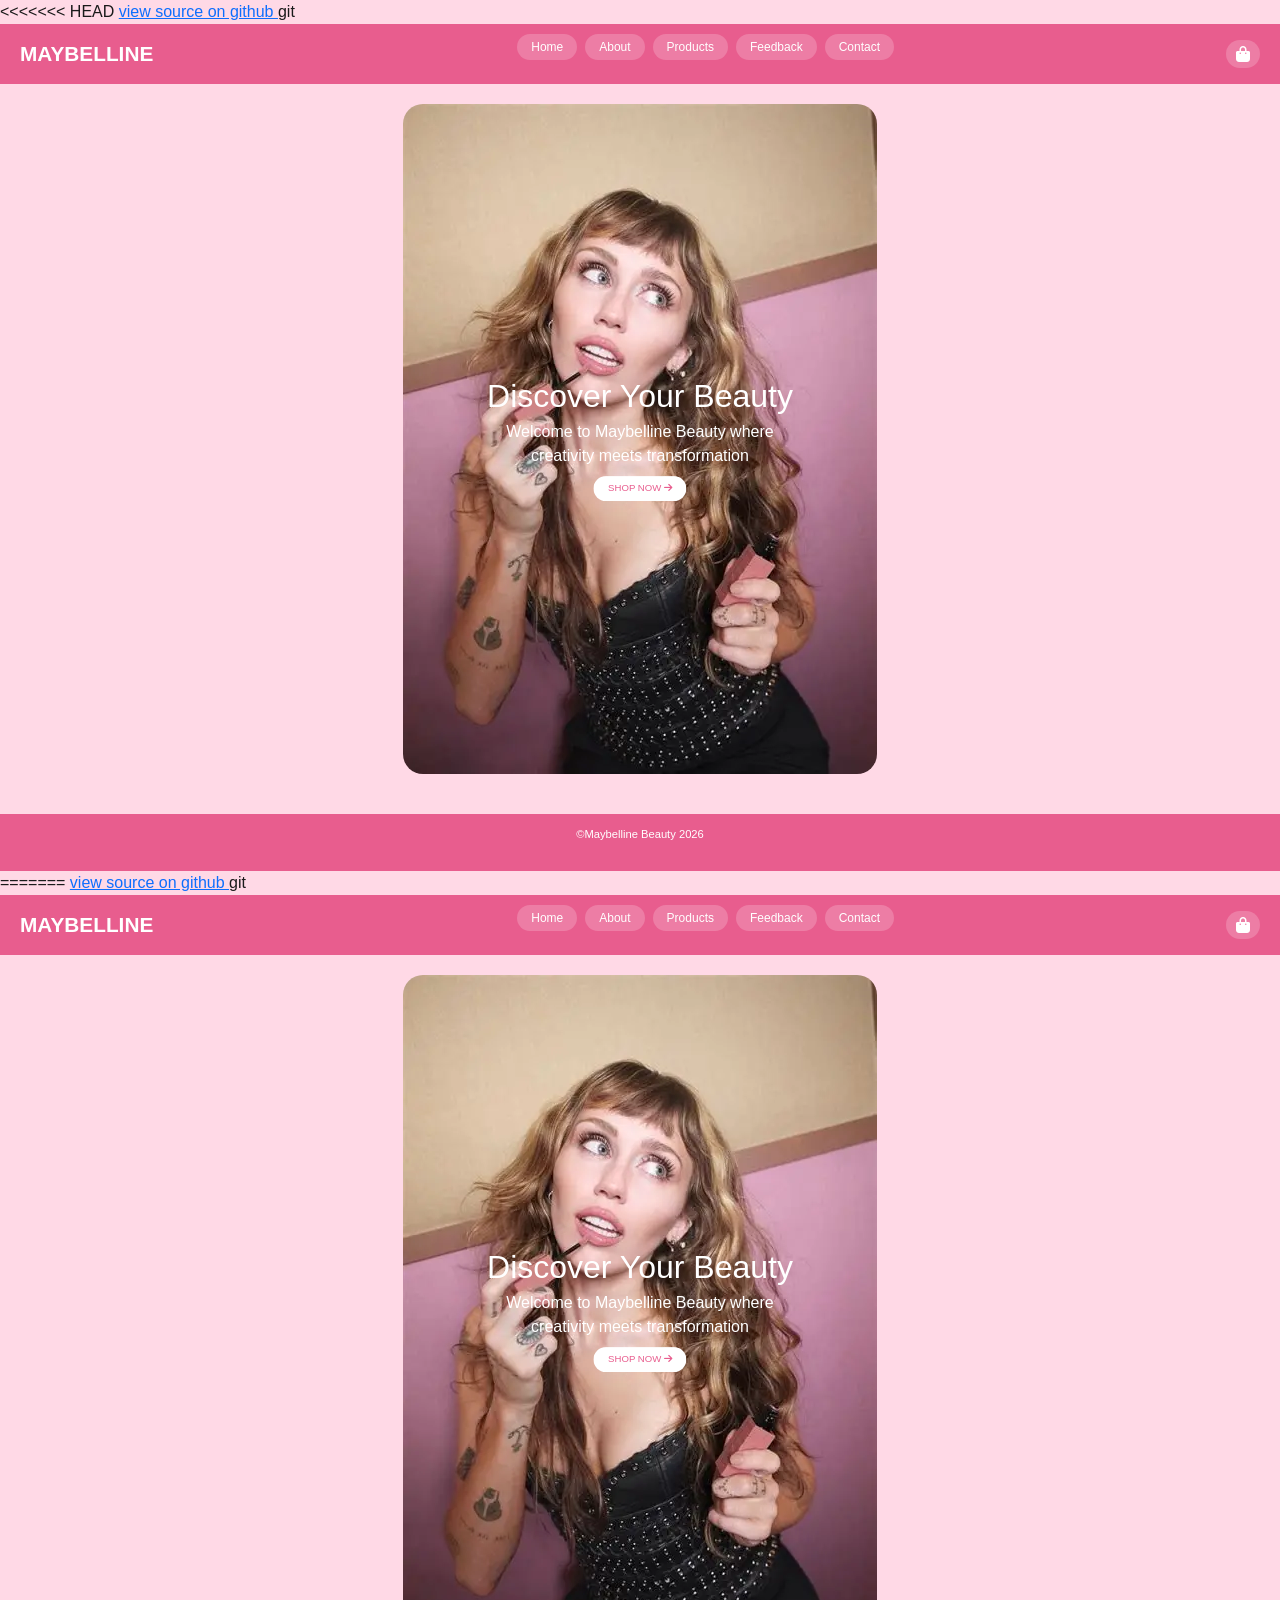
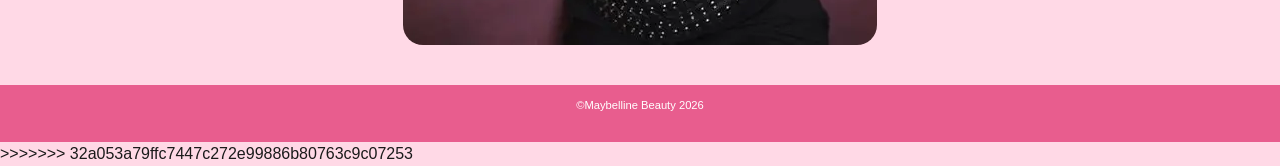
==== index.html @ 23ddfcfb "Rename Index.html to index.html" ====
<<<<<<< HEAD
<!DOCTYPE html>
<html lang="en">
<head>
  <meta charset="UTF-8">
  <meta name="viewport" content="width=device-width, initial-scale=1.0">
  <title>Maybelline Beauty | Home</title>
  <link href="https://cdn.jsdelivr.net/npm/bootstrap@5.3.0/dist/css/bootstrap.min.css" rel="stylesheet">
  <link rel="stylesheet" href="style.css">
  <link rel="stylesheet" href="https://cdnjs.cloudflare.com/ajax/libs/font-awesome/6.0.0-beta3/css/all.min.css">
  <a href="https://github.com/Thando-Gu/fbda25-016.git"  target="_blank" rel="noopener"> view source on github </a>git

</head>
<body>
<nav>
  <nav class="navbar">
        <div class="logo">MAYBELLINE</div>
        <ul class="nav-menu">
            <li><a href="Index.html">Home</a></li>
            <li><a href="about.html">About</a></li>
            <li><a href="Maybelline Makeup Products.html">Products</a></li>
            <li><a href="Feedback page.html">Feedback</a></li>
            <li><a href="contact.html">Contact</a></li>
        </ul>
    <div class="cart-icon"><i class="fas fa-shopping-bag"></i></div>
  </nav>

  
  <section class="hero">
    <div class="hero-container">
      <img src="mileyxmaybelline.jpg.webp" alt="Beauty" class="hero-img">
      <div class="hero-text">
        <h1>Discover Your Beauty</h1>
        <p>Welcome to Maybelline Beauty where creativity meets transformation</p>
        
       <button class="hero-btn-bottom" onclick="window.location.href='Maybelline Makeup Products.html'">SHOP NOW <i class="fas fa-arrow-right"></i></button>
      </div>
    </div>
  </section>

  


  
   <footer>
        <p>&copy;Maybelline Beauty 2026</p>
    </footer>

  <script src="script.js"></script>
</body>
=======
<!DOCTYPE html>
<html lang="en">
<head>
  <meta charset="UTF-8">
  <meta name="viewport" content="width=device-width, initial-scale=1.0">
  <title>Maybelline Beauty | Home</title>
  <link href="https://cdn.jsdelivr.net/npm/bootstrap@5.3.0/dist/css/bootstrap.min.css" rel="stylesheet">
  <link rel="stylesheet" href="style.css">
  <link rel="stylesheet" href="https://cdnjs.cloudflare.com/ajax/libs/font-awesome/6.0.0-beta3/css/all.min.css">
  <a href="https://github.com/Thando-Gu/fbda25-016.git"  target="_blank" rel="noopener"> view source on github </a>git

</head>
<body>
<nav>
  <nav class="navbar">
        <div class="logo">MAYBELLINE</div>
        <ul class="nav-menu">
            <li><a href="Index.html">Home</a></li>
            <li><a href="about.html">About</a></li>
            <li><a href="Maybelline Makeup Products.html">Products</a></li>
            <li><a href="Feedback page.html">Feedback</a></li>
            <li><a href="contact.html">Contact</a></li>
        </ul>
    <div class="cart-icon"><i class="fas fa-shopping-bag"></i></div>
  </nav>

  
  <section class="hero">
    <div class="hero-container">
      <img src="mileyxmaybelline.jpg.webp" alt="Beauty" class="hero-img">
      <div class="hero-text">
        <h1>Discover Your Beauty</h1>
        <p>Welcome to Maybelline Beauty where creativity meets transformation</p>
        
       <button class="hero-btn-bottom" onclick="window.location.href='Maybelline Makeup Products.html'">SHOP NOW <i class="fas fa-arrow-right"></i></button>
      </div>
    </div>
  </section>

  


  
   <footer>
        <p>&copy;Maybelline Beauty 2026</p>
    </footer>

  <script src="script.js"></script>
</body>
>>>>>>> 32a053a79ffc7447c272e99886b80763c9c07253
</html>
---- style.css ----
<<<<<<< HEAD

* {
  margin: 0;
  padding: 0;
  box-sizing: border-box;
}

body {
  font-family: 'Inter', sans-serif;
  background: #ffd9e6;
  color: #1a1a1a;
}

.navbar {
  display: flex;
  justify-content: space-between;
  align-items: center;
  padding: 10px 20px;
  background: #e85d8e;
  position: sticky;
  top: 0;
  z-index: 100;
}

.logo {
  font-size: 1.3rem;
  font-weight: 800;
  color: white;
}

.nav-menu {
  display: flex;
  gap: 8px;
  list-style: none;
}

.nav-menu a {
  color: white;
  text-decoration: none;
  font-size: 0.75rem;
  padding: 6px 14px;
  background: rgba(255,255,255,0.2);
  border-radius: 50px;
}

.nav-menu a:hover {
  background: white;
  color: #e85d8e;
}

.cart-icon {
  font-size: 1rem;
  color: white;
  background: rgba(255,255,255,0.2);
  padding: 6px 10px;
  border-radius: 50px;
  cursor: pointer;
}

.hero {
  padding: 20px;
  display: flex;
  justify-content: center;
}

.hero-container {
  position: relative;
  max-width: 700px;
  border-radius: 20px;
  overflow: hidden;
  margin: 0 auto;
}

.hero-img-portrait {
  width: 100%;
  height: 500px;
  object-fit: cover;
  object-position: center top;
  display: block;
}

.hero-text {
  position: absolute;
  top: 50%;
  left: 50%;
  transform: translate(-50%, -50%);
  background: none;
  padding: 20px 25px;
  border-radius: 16px;
  text-align: center;
  width: 80%;
}

.hero-text h1 {
  font-size: 2rem;
  color: white;
  margin-bottom: 5px;
  opacity: 0;
  transform: translateY(20px);
  animation: popUp 0.5s forwards;
}

.hero-text p {
  font-size: 1rem;
  color: white;
  margin-bottom: 8px;
  opacity: 0;
  transform: translateY(20px);
  animation: popUp 0.5s 0.2s forwards;
}

.hero-btn-bottom {
  background: white;
  border: none;
  padding: 5px 15px;
  font-size: 0.6rem;
  border-radius: 50px;
  color: #e85d8e;
  cursor: pointer;
  opacity: 0;
  transform: translateY(20px);
  animation: popUp 0.5s 0.4s forwards;
}

.hero-btn-bottom:hover {
  background: #ffe0e8;
}

@keyframes popUp {
  to {
    opacity: 1;
    transform: translateY(0);
  }
}

.products-main {
  padding: 20px;
  text-align: center;
}

.products-main h1 {
  font-size: 1.6rem;
  color: #c23b5e;
  margin-bottom: 8px;
}

.subtitle {
  color: #555;
  font-size: 0.8rem;
  margin-bottom: 20px;
}

.categories-2x2 {
  display: grid;
  grid-template-columns: repeat(2, 1fr);
  gap: 15px;
  max-width: 600px;
  margin: 0 auto;
}

.category-item {
  background: white;
  border-radius: 20px;
  padding: 15px;
  text-align: center;
  box-shadow: 0 5px 15px rgba(0,0,0,0.1);
  transition: transform 0.3s, box-shadow 0.3s;
  overflow: hidden;
}

.category-item:hover {
  transform: translateY(-5px);
  box-shadow: 0 12px 25px rgba(232,93,142,0.2);
}

.category-item img {
  width: 100%;
  height: 140px;
  object-fit: cover;
  object-position: center;
  border-radius: 12px;
  margin-bottom: 10px;
  display: block;
  transition: transform 0.3s;
}

.category-item:hover img {
  transform: scale(1.05);
}

.category-item h3 {
  font-size: 1rem;
  color: #333;
  margin-bottom: 12px;
}

.view-products-btn {
  background: #e85d8e;
  border: none;
  padding: 8px 18px;
  border-radius: 50px;
  color: white;
  font-size: 0.75rem;
  font-weight: 600;
  cursor: pointer;
  font-family: 'Inter', sans-serif;
  transition: background 0.2s;
}

.view-products-btn:hover {
  background: #c94272;
}

.subpage-header {
  text-align: center;
  padding: 20px 15px;
  background: #ffc0d0;
  margin-bottom: 10px;
}

.subpage-header h1 {
  font-size: 1.4rem;
  color: #c23b5e;
  margin-bottom: 5px;
}

.subpage-header p {
  font-size: 0.8rem;
  color: #555;
  margin-bottom: 10px;
}

.back-btn {
  display: inline-block;
  margin-top: 10px;
  background: #e85d8e;
  color: white;
  padding: 8px 20px;
  border-radius: 50px;
  text-decoration: none;
  font-size: 0.8rem;
  font-weight: 700;
  transition: background 0.2s;
}

.back-btn:hover {
  background: #c94272;
}

.products-row-container {
  display: grid;
  grid-template-columns: repeat(4, 1fr);
  gap: 20px;
  padding: 30px;
  max-width: 1100px;
  margin: 0 auto;
}

.product-card {
  background: white;
  border-radius: 15px;
  overflow: hidden;
  text-align: center;
  padding-bottom: 10px;
  box-shadow: 0 4px 10px rgba(0,0,0,0.1);
  transition: transform 0.3s, box-shadow 0.3s;
  cursor: pointer;
}

.product-card:hover {
  transform: translateY(-6px) scale(1.03);
  box-shadow: 0 16px 30px rgba(232,93,142,0.25);
}

.product-img {
  width: 100% !important;
  height: 160px !important;
  object-fit: cover !important;
  object-position: center !important;
  display: block !important;
  transition: transform 0.3s;
}

.product-card:hover .product-img {
  transform: scale(1.07);
}

.product-card h3 {
  font-size: 0.7rem;
  margin: 8px 5px 3px;
  font-weight: 600;
  line-height: 1.3;
}

.product-price {
  font-weight: bold;
  color: #e85d8e;
  font-size: 0.85rem;
  margin: 3px 0;
}

.buy-btn {
  background: #e85d8e;
  border: none;
  padding: 5px 15px;
  border-radius: 40px;
  color: white;
  font-size: 0.6rem;
  font-weight: 600;
  margin: 5px 0;
  cursor: pointer;
  font-family: 'Inter', sans-serif;
  transition: background 0.2s, transform 0.2s;
}

.buy-btn:hover {
  background: #c94272;
  transform: scale(0.96);
}

.reviews-main {
  padding: 20px;
  text-align: center;
}

.reviews-main h1 {
  font-size: 1.6rem;
  color: #c23b5e;
}

.reviews-grid-page {
  display: grid;
  grid-template-columns: repeat(auto-fit, minmax(250px, 1fr));
  gap: 15px;
  max-width: 1000px;
  margin: 20px auto;
}

.review-card-page {
  background: white;
  border-radius: 15px;
  padding: 15px;
  text-align: left;
  box-shadow: 0 4px 10px rgba(0,0,0,0.1);
  transition: transform 0.3s;
}

.review-card-page:hover {
  transform: translateY(-4px);
}

.review-stars {
  color: #ffb347;
  font-size: 0.8rem;
  margin-bottom: 8px;
}

.review-text-page {
  font-size: 0.75rem;
  line-height: 1.4;
  font-style: italic;
  margin: 8px 0;
}

.review-name {
  font-weight: bold;
  color: #e85d8e;
  font-size: 0.7rem;
  margin-top: 8px;
}

.contact-bootstrap-section {
  padding: 20px;
  max-width: 800px;
  margin: 0 auto;
}

.contact-header-bs {
  text-align: center;
  margin-bottom: 20px;
}

.contact-header-bs h1 {
  font-size: 1.6rem;
  color: #c23b5e;
}

.contact-card-bs {
  background: white;
  border-radius: 20px;
  overflow: hidden;
  box-shadow: 0 5px 15px rgba(0,0,0,0.1);
}

.contact-info-bs {
  background: #e85d8e;
  padding: 15px;
  color: white;
  text-align: center;
}

.contact-info-bs i {
  font-size: 1.3rem;
  margin-bottom: 5px;
  display: block;
}

.contact-info-bs h3 {
  font-size: 1rem;
  margin-bottom: 5px;
}

.contact-info-bs p {
  font-size: 0.7rem;
}

.form-bs {
  padding: 15px;
}

.form-bs h3 {
  color: #c23b5e;
  font-size: 1.1rem;
  margin-bottom: 15px;
  text-align: center;
}

.btn-submit-bs {
  background: #e85d8e;
  border: none;
  padding: 8px;
  width: 100%;
  border-radius: 50px;
  color: white;
  font-weight: bold;
  margin-top: 10px;
  cursor: pointer;
  font-family: 'Inter', sans-serif;
  transition: background 0.2s;
}

.btn-submit-bs:hover {
  background: #c94272;
}

.feedback-wrapper {
  max-width: 650px;
  margin: 2rem auto 4rem;
  padding: 0 1.5rem;
}

.feedback-form {
  background: white;
  border-radius: 24px;
  padding: 2.5rem;
  box-shadow: 0 10px 30px rgba(0,0,0,0.1);
}

.feedback-group {
  margin-bottom: 1.5rem;
}

.feedback-label {
  display: block;
  font-weight: 700;
  font-size: 0.9rem;
  color: #c23b5e;
  margin-bottom: 0.5rem;
}

.feedback-input {
  width: 100%;
  padding: 12px 16px;
  border: 2px solid #ffc0d0;
  border-radius: 12px;
  font-family: 'Inter', sans-serif;
  font-size: 0.9rem;
  color: #1a1a1a;
  background: #fff9fb;
  outline: none;
  transition: border-color 0.25s;
}

.feedback-input:focus {
  border-color: #e85d8e;
}

.feedback-textarea {
  resize: vertical;
}

.star-rating {
  display: flex;
  gap: 0.5rem;
}

.star {
  font-size: 2rem;
  color: #ddd;
  cursor: pointer;
  transition: color 0.2s, transform 0.2s;
}

.star:hover,
.star.selected {
  color: #ffb347;
  transform: scale(1.2);
}

.feedback-submit-btn {
  width: 100%;
  padding: 14px;
  background: #e85d8e;
  color: white;
  border: none;
  font-size: 1rem;
  font-weight: 700;
  font-family: 'Inter', sans-serif;
  margin-top: 0.5rem;
  border-radius: 50px;
  cursor: pointer;
  transition: background 0.2s;
}

.feedback-submit-btn:hover {
  background: #c94272;
}

.feedback-success {
  display: none;
  margin-top: 1.5rem;
  background: #d4edda;
  color: #155724;
  padding: 1rem;
  border-radius: 12px;
  text-align: center;
  font-weight: 600;
  font-size: 0.95rem;
}

footer {
  background: #e85d8e;
  text-align: center;
  padding: 12px;
  color: white;
  font-size: 0.7rem;
  margin-top: 20px;
}

@media (max-width: 768px) {
  .navbar {
    flex-direction: column;
    gap: 8px;
  }
  .nav-menu {
    flex-wrap: wrap;
    justify-content: center;
  }
  .categories-2x2 {
    grid-template-columns: 1fr;
  }
  .products-row-container {
    grid-template-columns: repeat(2, 1fr);
    gap: 10px;
    padding: 15px;
  }
  .product-img {
    height: 130px !important;
  }
  .hero-container {
    max-width: 300px;
  }
  .hero-img-portrait {
    height: 350px;
  }
}

.feedback-page-wrapper {
  max-width: 1000px;
  margin: 0 auto;
  padding: 20px;
}

.reviews-heading {
  font-size: 1.4rem;
  color: #c23b5e;
  text-align: center;
  margin-bottom: 20px;
  font-weight: 800;
}

.reviews-grid {
  display: grid;
  grid-template-columns: repeat(auto-fit, minmax(220px, 1fr));
  gap: 15px;
  margin-bottom: 40px;
}

.feedback-title {
  font-size: 1.3rem;
  color: #c23b5e;
  font-weight: 800;
  text-align: center;
  margin-bottom: 20px;
}

.star-label {
  font-size: 0.85rem;
  color: #e85d8e;
  font-weight: 600;
  margin-top: 5px;
}

.contact-card {
  border-radius: 24px;
  overflow: hidden;
  box-shadow: 0 8px 25px rgba(0,0,0,0.1);
  border: none;
}

.contact-left {
  background: #e85d8e;
  color: white;
  padding: 40px 30px;
}

.contact-left h2 {
  font-weight: 800;
  font-size: 1.5rem;
  margin-bottom: 8px;
}

.contact-left p {
  font-size: 0.85rem;
  opacity: 0.9;
  margin-bottom: 30px;
}

.contact-info-item {
  display: flex;
  align-items: center;
  gap: 12px;
  margin-bottom: 20px;
}

.contact-info-item i {
  background: rgba(255,255,255,0.25);
  padding: 10px;
  border-radius: 50%;
  width: 40px;
  height: 40px;
  display: flex;
  align-items: center;
  justify-content: center;
  font-size: 1rem;
}

.contact-info-item span {
  font-size: 0.85rem;
}

.contact-right {
  background: white;
  padding: 40px 30px;
}

.contact-right h2 {
  color: #c23b5e;
  font-weight: 800;
  font-size: 1.3rem;
  margin-bottom: 20px;
  text-align: center;
}

.contact-label {
  font-weight: 700;
  font-size: 0.85rem;
  color: #c23b5e;
  display: block;
  margin-bottom: 6px;
}

.contact-input {
  width: 100%;
  border: 2px solid #ffc0d0;
  border-radius: 12px;
  padding: 12px 16px;
  font-size: 0.9rem;
  font-family: 'Inter', sans-serif;
  outline: none;
  transition: border-color 0.25s;
  margin-bottom: 5px;
}

.contact-input:focus {
  border-color: #e85d8e;
}

.btn-send {
  background: #e85d8e;
  color: white;
  border: none;
  padding: 12px;
  width: 100%;
  border-radius: 50px;
  font-weight: 700;
  font-size: 1rem;
  cursor: pointer;
  font-family: 'Inter', sans-serif;
  transition: background 0.2s;
  margin-top: 5px;
}

.btn-send:hover {
  background: #c94272;
}

.contact-success {
  display: none;
  background: #d4edda;
  color: #155724;
  padding: 12px;
  border-radius: 12px;
  margin-top: 15px;
  text-align: center;
  font-weight: 600;
  font-size: 0.9rem;
}

.three-col {
  grid-template-columns: repeat(3, 1fr);
  max-width: 800px;
}
=======

* {
  margin: 0;
  padding: 0;
  box-sizing: border-box;
}

body {
  font-family: 'Inter', sans-serif;
  background: #ffd9e6;
  color: #1a1a1a;
}

.navbar {
  display: flex;
  justify-content: space-between;
  align-items: center;
  padding: 10px 20px;
  background: #e85d8e;
  position: sticky;
  top: 0;
  z-index: 100;
}

.logo {
  font-size: 1.3rem;
  font-weight: 800;
  color: white;
}

.nav-menu {
  display: flex;
  gap: 8px;
  list-style: none;
}

.nav-menu a {
  color: white;
  text-decoration: none;
  font-size: 0.75rem;
  padding: 6px 14px;
  background: rgba(255,255,255,0.2);
  border-radius: 50px;
}

.nav-menu a:hover {
  background: white;
  color: #e85d8e;
}

.cart-icon {
  font-size: 1rem;
  color: white;
  background: rgba(255,255,255,0.2);
  padding: 6px 10px;
  border-radius: 50px;
  cursor: pointer;
}

.hero {
  padding: 20px;
  display: flex;
  justify-content: center;
}

.hero-container {
  position: relative;
  max-width: 700px;
  border-radius: 20px;
  overflow: hidden;
  margin: 0 auto;
}

.hero-img-portrait {
  width: 100%;
  height: 500px;
  object-fit: cover;
  object-position: center top;
  display: block;
}

.hero-text {
  position: absolute;
  top: 50%;
  left: 50%;
  transform: translate(-50%, -50%);
  background: none;
  padding: 20px 25px;
  border-radius: 16px;
  text-align: center;
  width: 80%;
}

.hero-text h1 {
  font-size: 2rem;
  color: white;
  margin-bottom: 5px;
  opacity: 0;
  transform: translateY(20px);
  animation: popUp 0.5s forwards;
}

.hero-text p {
  font-size: 1rem;
  color: white;
  margin-bottom: 8px;
  opacity: 0;
  transform: translateY(20px);
  animation: popUp 0.5s 0.2s forwards;
}

.hero-btn-bottom {
  background: white;
  border: none;
  padding: 5px 15px;
  font-size: 0.6rem;
  border-radius: 50px;
  color: #e85d8e;
  cursor: pointer;
  opacity: 0;
  transform: translateY(20px);
  animation: popUp 0.5s 0.4s forwards;
}

.hero-btn-bottom:hover {
  background: #ffe0e8;
}

@keyframes popUp {
  to {
    opacity: 1;
    transform: translateY(0);
  }
}

.products-main {
  padding: 20px;
  text-align: center;
}

.products-main h1 {
  font-size: 1.6rem;
  color: #c23b5e;
  margin-bottom: 8px;
}

.subtitle {
  color: #555;
  font-size: 0.8rem;
  margin-bottom: 20px;
}

.categories-2x2 {
  display: grid;
  grid-template-columns: repeat(2, 1fr);
  gap: 15px;
  max-width: 600px;
  margin: 0 auto;
}

.category-item {
  background: white;
  border-radius: 20px;
  padding: 15px;
  text-align: center;
  box-shadow: 0 5px 15px rgba(0,0,0,0.1);
  transition: transform 0.3s, box-shadow 0.3s;
  overflow: hidden;
}

.category-item:hover {
  transform: translateY(-5px);
  box-shadow: 0 12px 25px rgba(232,93,142,0.2);
}

.category-item img {
  width: 100%;
  height: 140px;
  object-fit: cover;
  object-position: center;
  border-radius: 12px;
  margin-bottom: 10px;
  display: block;
  transition: transform 0.3s;
}

.category-item:hover img {
  transform: scale(1.05);
}

.category-item h3 {
  font-size: 1rem;
  color: #333;
  margin-bottom: 12px;
}

.view-products-btn {
  background: #e85d8e;
  border: none;
  padding: 8px 18px;
  border-radius: 50px;
  color: white;
  font-size: 0.75rem;
  font-weight: 600;
  cursor: pointer;
  font-family: 'Inter', sans-serif;
  transition: background 0.2s;
}

.view-products-btn:hover {
  background: #c94272;
}

.subpage-header {
  text-align: center;
  padding: 20px 15px;
  background: #ffc0d0;
  margin-bottom: 10px;
}

.subpage-header h1 {
  font-size: 1.4rem;
  color: #c23b5e;
  margin-bottom: 5px;
}

.subpage-header p {
  font-size: 0.8rem;
  color: #555;
  margin-bottom: 10px;
}

.back-btn {
  display: inline-block;
  margin-top: 10px;
  background: #e85d8e;
  color: white;
  padding: 8px 20px;
  border-radius: 50px;
  text-decoration: none;
  font-size: 0.8rem;
  font-weight: 700;
  transition: background 0.2s;
}

.back-btn:hover {
  background: #c94272;
}

.products-row-container {
  display: grid;
  grid-template-columns: repeat(4, 1fr);
  gap: 20px;
  padding: 30px;
  max-width: 1100px;
  margin: 0 auto;
}

.product-card {
  background: white;
  border-radius: 15px;
  overflow: hidden;
  text-align: center;
  padding-bottom: 10px;
  box-shadow: 0 4px 10px rgba(0,0,0,0.1);
  transition: transform 0.3s, box-shadow 0.3s;
  cursor: pointer;
}

.product-card:hover {
  transform: translateY(-6px) scale(1.03);
  box-shadow: 0 16px 30px rgba(232,93,142,0.25);
}

.product-img {
  width: 100% !important;
  height: 160px !important;
  object-fit: cover !important;
  object-position: center !important;
  display: block !important;
  transition: transform 0.3s;
}

.product-card:hover .product-img {
  transform: scale(1.07);
}

.product-card h3 {
  font-size: 0.7rem;
  margin: 8px 5px 3px;
  font-weight: 600;
  line-height: 1.3;
}

.product-price {
  font-weight: bold;
  color: #e85d8e;
  font-size: 0.85rem;
  margin: 3px 0;
}

.buy-btn {
  background: #e85d8e;
  border: none;
  padding: 5px 15px;
  border-radius: 40px;
  color: white;
  font-size: 0.6rem;
  font-weight: 600;
  margin: 5px 0;
  cursor: pointer;
  font-family: 'Inter', sans-serif;
  transition: background 0.2s, transform 0.2s;
}

.buy-btn:hover {
  background: #c94272;
  transform: scale(0.96);
}

.reviews-main {
  padding: 20px;
  text-align: center;
}

.reviews-main h1 {
  font-size: 1.6rem;
  color: #c23b5e;
}

.reviews-grid-page {
  display: grid;
  grid-template-columns: repeat(auto-fit, minmax(250px, 1fr));
  gap: 15px;
  max-width: 1000px;
  margin: 20px auto;
}

.review-card-page {
  background: white;
  border-radius: 15px;
  padding: 15px;
  text-align: left;
  box-shadow: 0 4px 10px rgba(0,0,0,0.1);
  transition: transform 0.3s;
}

.review-card-page:hover {
  transform: translateY(-4px);
}

.review-stars {
  color: #ffb347;
  font-size: 0.8rem;
  margin-bottom: 8px;
}

.review-text-page {
  font-size: 0.75rem;
  line-height: 1.4;
  font-style: italic;
  margin: 8px 0;
}

.review-name {
  font-weight: bold;
  color: #e85d8e;
  font-size: 0.7rem;
  margin-top: 8px;
}

.contact-bootstrap-section {
  padding: 20px;
  max-width: 800px;
  margin: 0 auto;
}

.contact-header-bs {
  text-align: center;
  margin-bottom: 20px;
}

.contact-header-bs h1 {
  font-size: 1.6rem;
  color: #c23b5e;
}

.contact-card-bs {
  background: white;
  border-radius: 20px;
  overflow: hidden;
  box-shadow: 0 5px 15px rgba(0,0,0,0.1);
}

.contact-info-bs {
  background: #e85d8e;
  padding: 15px;
  color: white;
  text-align: center;
}

.contact-info-bs i {
  font-size: 1.3rem;
  margin-bottom: 5px;
  display: block;
}

.contact-info-bs h3 {
  font-size: 1rem;
  margin-bottom: 5px;
}

.contact-info-bs p {
  font-size: 0.7rem;
}

.form-bs {
  padding: 15px;
}

.form-bs h3 {
  color: #c23b5e;
  font-size: 1.1rem;
  margin-bottom: 15px;
  text-align: center;
}

.btn-submit-bs {
  background: #e85d8e;
  border: none;
  padding: 8px;
  width: 100%;
  border-radius: 50px;
  color: white;
  font-weight: bold;
  margin-top: 10px;
  cursor: pointer;
  font-family: 'Inter', sans-serif;
  transition: background 0.2s;
}

.btn-submit-bs:hover {
  background: #c94272;
}

.feedback-wrapper {
  max-width: 650px;
  margin: 2rem auto 4rem;
  padding: 0 1.5rem;
}

.feedback-form {
  background: white;
  border-radius: 24px;
  padding: 2.5rem;
  box-shadow: 0 10px 30px rgba(0,0,0,0.1);
}

.feedback-group {
  margin-bottom: 1.5rem;
}

.feedback-label {
  display: block;
  font-weight: 700;
  font-size: 0.9rem;
  color: #c23b5e;
  margin-bottom: 0.5rem;
}

.feedback-input {
  width: 100%;
  padding: 12px 16px;
  border: 2px solid #ffc0d0;
  border-radius: 12px;
  font-family: 'Inter', sans-serif;
  font-size: 0.9rem;
  color: #1a1a1a;
  background: #fff9fb;
  outline: none;
  transition: border-color 0.25s;
}

.feedback-input:focus {
  border-color: #e85d8e;
}

.feedback-textarea {
  resize: vertical;
}

.star-rating {
  display: flex;
  gap: 0.5rem;
}

.star {
  font-size: 2rem;
  color: #ddd;
  cursor: pointer;
  transition: color 0.2s, transform 0.2s;
}

.star:hover,
.star.selected {
  color: #ffb347;
  transform: scale(1.2);
}

.feedback-submit-btn {
  width: 100%;
  padding: 14px;
  background: #e85d8e;
  color: white;
  border: none;
  font-size: 1rem;
  font-weight: 700;
  font-family: 'Inter', sans-serif;
  margin-top: 0.5rem;
  border-radius: 50px;
  cursor: pointer;
  transition: background 0.2s;
}

.feedback-submit-btn:hover {
  background: #c94272;
}

.feedback-success {
  display: none;
  margin-top: 1.5rem;
  background: #d4edda;
  color: #155724;
  padding: 1rem;
  border-radius: 12px;
  text-align: center;
  font-weight: 600;
  font-size: 0.95rem;
}

footer {
  background: #e85d8e;
  text-align: center;
  padding: 12px;
  color: white;
  font-size: 0.7rem;
  margin-top: 20px;
}

@media (max-width: 768px) {
  .navbar {
    flex-direction: column;
    gap: 8px;
  }
  .nav-menu {
    flex-wrap: wrap;
    justify-content: center;
  }
  .categories-2x2 {
    grid-template-columns: 1fr;
  }
  .products-row-container {
    grid-template-columns: repeat(2, 1fr);
    gap: 10px;
    padding: 15px;
  }
  .product-img {
    height: 130px !important;
  }
  .hero-container {
    max-width: 300px;
  }
  .hero-img-portrait {
    height: 350px;
  }
}

.feedback-page-wrapper {
  max-width: 1000px;
  margin: 0 auto;
  padding: 20px;
}

.reviews-heading {
  font-size: 1.4rem;
  color: #c23b5e;
  text-align: center;
  margin-bottom: 20px;
  font-weight: 800;
}

.reviews-grid {
  display: grid;
  grid-template-columns: repeat(auto-fit, minmax(220px, 1fr));
  gap: 15px;
  margin-bottom: 40px;
}

.feedback-title {
  font-size: 1.3rem;
  color: #c23b5e;
  font-weight: 800;
  text-align: center;
  margin-bottom: 20px;
}

.star-label {
  font-size: 0.85rem;
  color: #e85d8e;
  font-weight: 600;
  margin-top: 5px;
}

.contact-card {
  border-radius: 24px;
  overflow: hidden;
  box-shadow: 0 8px 25px rgba(0,0,0,0.1);
  border: none;
}

.contact-left {
  background: #e85d8e;
  color: white;
  padding: 40px 30px;
}

.contact-left h2 {
  font-weight: 800;
  font-size: 1.5rem;
  margin-bottom: 8px;
}

.contact-left p {
  font-size: 0.85rem;
  opacity: 0.9;
  margin-bottom: 30px;
}

.contact-info-item {
  display: flex;
  align-items: center;
  gap: 12px;
  margin-bottom: 20px;
}

.contact-info-item i {
  background: rgba(255,255,255,0.25);
  padding: 10px;
  border-radius: 50%;
  width: 40px;
  height: 40px;
  display: flex;
  align-items: center;
  justify-content: center;
  font-size: 1rem;
}

.contact-info-item span {
  font-size: 0.85rem;
}

.contact-right {
  background: white;
  padding: 40px 30px;
}

.contact-right h2 {
  color: #c23b5e;
  font-weight: 800;
  font-size: 1.3rem;
  margin-bottom: 20px;
  text-align: center;
}

.contact-label {
  font-weight: 700;
  font-size: 0.85rem;
  color: #c23b5e;
  display: block;
  margin-bottom: 6px;
}

.contact-input {
  width: 100%;
  border: 2px solid #ffc0d0;
  border-radius: 12px;
  padding: 12px 16px;
  font-size: 0.9rem;
  font-family: 'Inter', sans-serif;
  outline: none;
  transition: border-color 0.25s;
  margin-bottom: 5px;
}

.contact-input:focus {
  border-color: #e85d8e;
}

.btn-send {
  background: #e85d8e;
  color: white;
  border: none;
  padding: 12px;
  width: 100%;
  border-radius: 50px;
  font-weight: 700;
  font-size: 1rem;
  cursor: pointer;
  font-family: 'Inter', sans-serif;
  transition: background 0.2s;
  margin-top: 5px;
}

.btn-send:hover {
  background: #c94272;
}

.contact-success {
  display: none;
  background: #d4edda;
  color: #155724;
  padding: 12px;
  border-radius: 12px;
  margin-top: 15px;
  text-align: center;
  font-weight: 600;
  font-size: 0.9rem;
}

.three-col {
  grid-template-columns: repeat(3, 1fr);
  max-width: 800px;
}
>>>>>>> 32a053a79ffc7447c272e99886b80763c9c07253
---- style.css ----
<<<<<<< HEAD

* {
  margin: 0;
  padding: 0;
  box-sizing: border-box;
}

body {
  font-family: 'Inter', sans-serif;
  background: #ffd9e6;
  color: #1a1a1a;
}

.navbar {
  display: flex;
  justify-content: space-between;
  align-items: center;
  padding: 10px 20px;
  background: #e85d8e;
  position: sticky;
  top: 0;
  z-index: 100;
}

.logo {
  font-size: 1.3rem;
  font-weight: 800;
  color: white;
}

.nav-menu {
  display: flex;
  gap: 8px;
  list-style: none;
}

.nav-menu a {
  color: white;
  text-decoration: none;
  font-size: 0.75rem;
  padding: 6px 14px;
  background: rgba(255,255,255,0.2);
  border-radius: 50px;
}

.nav-menu a:hover {
  background: white;
  color: #e85d8e;
}

.cart-icon {
  font-size: 1rem;
  color: white;
  background: rgba(255,255,255,0.2);
  padding: 6px 10px;
  border-radius: 50px;
  cursor: pointer;
}

.hero {
  padding: 20px;
  display: flex;
  justify-content: center;
}

.hero-container {
  position: relative;
  max-width: 700px;
  border-radius: 20px;
  overflow: hidden;
  margin: 0 auto;
}

.hero-img-portrait {
  width: 100%;
  height: 500px;
  object-fit: cover;
  object-position: center top;
  display: block;
}

.hero-text {
  position: absolute;
  top: 50%;
  left: 50%;
  transform: translate(-50%, -50%);
  background: none;
  padding: 20px 25px;
  border-radius: 16px;
  text-align: center;
  width: 80%;
}

.hero-text h1 {
  font-size: 2rem;
  color: white;
  margin-bottom: 5px;
  opacity: 0;
  transform: translateY(20px);
  animation: popUp 0.5s forwards;
}

.hero-text p {
  font-size: 1rem;
  color: white;
  margin-bottom: 8px;
  opacity: 0;
  transform: translateY(20px);
  animation: popUp 0.5s 0.2s forwards;
}

.hero-btn-bottom {
  background: white;
  border: none;
  padding: 5px 15px;
  font-size: 0.6rem;
  border-radius: 50px;
  color: #e85d8e;
  cursor: pointer;
  opacity: 0;
  transform: translateY(20px);
  animation: popUp 0.5s 0.4s forwards;
}

.hero-btn-bottom:hover {
  background: #ffe0e8;
}

@keyframes popUp {
  to {
    opacity: 1;
    transform: translateY(0);
  }
}

.products-main {
  padding: 20px;
  text-align: center;
}

.products-main h1 {
  font-size: 1.6rem;
  color: #c23b5e;
  margin-bottom: 8px;
}

.subtitle {
  color: #555;
  font-size: 0.8rem;
  margin-bottom: 20px;
}

.categories-2x2 {
  display: grid;
  grid-template-columns: repeat(2, 1fr);
  gap: 15px;
  max-width: 600px;
  margin: 0 auto;
}

.category-item {
  background: white;
  border-radius: 20px;
  padding: 15px;
  text-align: center;
  box-shadow: 0 5px 15px rgba(0,0,0,0.1);
  transition: transform 0.3s, box-shadow 0.3s;
  overflow: hidden;
}

.category-item:hover {
  transform: translateY(-5px);
  box-shadow: 0 12px 25px rgba(232,93,142,0.2);
}

.category-item img {
  width: 100%;
  height: 140px;
  object-fit: cover;
  object-position: center;
  border-radius: 12px;
  margin-bottom: 10px;
  display: block;
  transition: transform 0.3s;
}

.category-item:hover img {
  transform: scale(1.05);
}

.category-item h3 {
  font-size: 1rem;
  color: #333;
  margin-bottom: 12px;
}

.view-products-btn {
  background: #e85d8e;
  border: none;
  padding: 8px 18px;
  border-radius: 50px;
  color: white;
  font-size: 0.75rem;
  font-weight: 600;
  cursor: pointer;
  font-family: 'Inter', sans-serif;
  transition: background 0.2s;
}

.view-products-btn:hover {
  background: #c94272;
}

.subpage-header {
  text-align: center;
  padding: 20px 15px;
  background: #ffc0d0;
  margin-bottom: 10px;
}

.subpage-header h1 {
  font-size: 1.4rem;
  color: #c23b5e;
  margin-bottom: 5px;
}

.subpage-header p {
  font-size: 0.8rem;
  color: #555;
  margin-bottom: 10px;
}

.back-btn {
  display: inline-block;
  margin-top: 10px;
  background: #e85d8e;
  color: white;
  padding: 8px 20px;
  border-radius: 50px;
  text-decoration: none;
  font-size: 0.8rem;
  font-weight: 700;
  transition: background 0.2s;
}

.back-btn:hover {
  background: #c94272;
}

.products-row-container {
  display: grid;
  grid-template-columns: repeat(4, 1fr);
  gap: 20px;
  padding: 30px;
  max-width: 1100px;
  margin: 0 auto;
}

.product-card {
  background: white;
  border-radius: 15px;
  overflow: hidden;
  text-align: center;
  padding-bottom: 10px;
  box-shadow: 0 4px 10px rgba(0,0,0,0.1);
  transition: transform 0.3s, box-shadow 0.3s;
  cursor: pointer;
}

.product-card:hover {
  transform: translateY(-6px) scale(1.03);
  box-shadow: 0 16px 30px rgba(232,93,142,0.25);
}

.product-img {
  width: 100% !important;
  height: 160px !important;
  object-fit: cover !important;
  object-position: center !important;
  display: block !important;
  transition: transform 0.3s;
}

.product-card:hover .product-img {
  transform: scale(1.07);
}

.product-card h3 {
  font-size: 0.7rem;
  margin: 8px 5px 3px;
  font-weight: 600;
  line-height: 1.3;
}

.product-price {
  font-weight: bold;
  color: #e85d8e;
  font-size: 0.85rem;
  margin: 3px 0;
}

.buy-btn {
  background: #e85d8e;
  border: none;
  padding: 5px 15px;
  border-radius: 40px;
  color: white;
  font-size: 0.6rem;
  font-weight: 600;
  margin: 5px 0;
  cursor: pointer;
  font-family: 'Inter', sans-serif;
  transition: background 0.2s, transform 0.2s;
}

.buy-btn:hover {
  background: #c94272;
  transform: scale(0.96);
}

.reviews-main {
  padding: 20px;
  text-align: center;
}

.reviews-main h1 {
  font-size: 1.6rem;
  color: #c23b5e;
}

.reviews-grid-page {
  display: grid;
  grid-template-columns: repeat(auto-fit, minmax(250px, 1fr));
  gap: 15px;
  max-width: 1000px;
  margin: 20px auto;
}

.review-card-page {
  background: white;
  border-radius: 15px;
  padding: 15px;
  text-align: left;
  box-shadow: 0 4px 10px rgba(0,0,0,0.1);
  transition: transform 0.3s;
}

.review-card-page:hover {
  transform: translateY(-4px);
}

.review-stars {
  color: #ffb347;
  font-size: 0.8rem;
  margin-bottom: 8px;
}

.review-text-page {
  font-size: 0.75rem;
  line-height: 1.4;
  font-style: italic;
  margin: 8px 0;
}

.review-name {
  font-weight: bold;
  color: #e85d8e;
  font-size: 0.7rem;
  margin-top: 8px;
}

.contact-bootstrap-section {
  padding: 20px;
  max-width: 800px;
  margin: 0 auto;
}

.contact-header-bs {
  text-align: center;
  margin-bottom: 20px;
}

.contact-header-bs h1 {
  font-size: 1.6rem;
  color: #c23b5e;
}

.contact-card-bs {
  background: white;
  border-radius: 20px;
  overflow: hidden;
  box-shadow: 0 5px 15px rgba(0,0,0,0.1);
}

.contact-info-bs {
  background: #e85d8e;
  padding: 15px;
  color: white;
  text-align: center;
}

.contact-info-bs i {
  font-size: 1.3rem;
  margin-bottom: 5px;
  display: block;
}

.contact-info-bs h3 {
  font-size: 1rem;
  margin-bottom: 5px;
}

.contact-info-bs p {
  font-size: 0.7rem;
}

.form-bs {
  padding: 15px;
}

.form-bs h3 {
  color: #c23b5e;
  font-size: 1.1rem;
  margin-bottom: 15px;
  text-align: center;
}

.btn-submit-bs {
  background: #e85d8e;
  border: none;
  padding: 8px;
  width: 100%;
  border-radius: 50px;
  color: white;
  font-weight: bold;
  margin-top: 10px;
  cursor: pointer;
  font-family: 'Inter', sans-serif;
  transition: background 0.2s;
}

.btn-submit-bs:hover {
  background: #c94272;
}

.feedback-wrapper {
  max-width: 650px;
  margin: 2rem auto 4rem;
  padding: 0 1.5rem;
}

.feedback-form {
  background: white;
  border-radius: 24px;
  padding: 2.5rem;
  box-shadow: 0 10px 30px rgba(0,0,0,0.1);
}

.feedback-group {
  margin-bottom: 1.5rem;
}

.feedback-label {
  display: block;
  font-weight: 700;
  font-size: 0.9rem;
  color: #c23b5e;
  margin-bottom: 0.5rem;
}

.feedback-input {
  width: 100%;
  padding: 12px 16px;
  border: 2px solid #ffc0d0;
  border-radius: 12px;
  font-family: 'Inter', sans-serif;
  font-size: 0.9rem;
  color: #1a1a1a;
  background: #fff9fb;
  outline: none;
  transition: border-color 0.25s;
}

.feedback-input:focus {
  border-color: #e85d8e;
}

.feedback-textarea {
  resize: vertical;
}

.star-rating {
  display: flex;
  gap: 0.5rem;
}

.star {
  font-size: 2rem;
  color: #ddd;
  cursor: pointer;
  transition: color 0.2s, transform 0.2s;
}

.star:hover,
.star.selected {
  color: #ffb347;
  transform: scale(1.2);
}

.feedback-submit-btn {
  width: 100%;
  padding: 14px;
  background: #e85d8e;
  color: white;
  border: none;
  font-size: 1rem;
  font-weight: 700;
  font-family: 'Inter', sans-serif;
  margin-top: 0.5rem;
  border-radius: 50px;
  cursor: pointer;
  transition: background 0.2s;
}

.feedback-submit-btn:hover {
  background: #c94272;
}

.feedback-success {
  display: none;
  margin-top: 1.5rem;
  background: #d4edda;
  color: #155724;
  padding: 1rem;
  border-radius: 12px;
  text-align: center;
  font-weight: 600;
  font-size: 0.95rem;
}

footer {
  background: #e85d8e;
  text-align: center;
  padding: 12px;
  color: white;
  font-size: 0.7rem;
  margin-top: 20px;
}

@media (max-width: 768px) {
  .navbar {
    flex-direction: column;
    gap: 8px;
  }
  .nav-menu {
    flex-wrap: wrap;
    justify-content: center;
  }
  .categories-2x2 {
    grid-template-columns: 1fr;
  }
  .products-row-container {
    grid-template-columns: repeat(2, 1fr);
    gap: 10px;
    padding: 15px;
  }
  .product-img {
    height: 130px !important;
  }
  .hero-container {
    max-width: 300px;
  }
  .hero-img-portrait {
    height: 350px;
  }
}

.feedback-page-wrapper {
  max-width: 1000px;
  margin: 0 auto;
  padding: 20px;
}

.reviews-heading {
  font-size: 1.4rem;
  color: #c23b5e;
  text-align: center;
  margin-bottom: 20px;
  font-weight: 800;
}

.reviews-grid {
  display: grid;
  grid-template-columns: repeat(auto-fit, minmax(220px, 1fr));
  gap: 15px;
  margin-bottom: 40px;
}

.feedback-title {
  font-size: 1.3rem;
  color: #c23b5e;
  font-weight: 800;
  text-align: center;
  margin-bottom: 20px;
}

.star-label {
  font-size: 0.85rem;
  color: #e85d8e;
  font-weight: 600;
  margin-top: 5px;
}

.contact-card {
  border-radius: 24px;
  overflow: hidden;
  box-shadow: 0 8px 25px rgba(0,0,0,0.1);
  border: none;
}

.contact-left {
  background: #e85d8e;
  color: white;
  padding: 40px 30px;
}

.contact-left h2 {
  font-weight: 800;
  font-size: 1.5rem;
  margin-bottom: 8px;
}

.contact-left p {
  font-size: 0.85rem;
  opacity: 0.9;
  margin-bottom: 30px;
}

.contact-info-item {
  display: flex;
  align-items: center;
  gap: 12px;
  margin-bottom: 20px;
}

.contact-info-item i {
  background: rgba(255,255,255,0.25);
  padding: 10px;
  border-radius: 50%;
  width: 40px;
  height: 40px;
  display: flex;
  align-items: center;
  justify-content: center;
  font-size: 1rem;
}

.contact-info-item span {
  font-size: 0.85rem;
}

.contact-right {
  background: white;
  padding: 40px 30px;
}

.contact-right h2 {
  color: #c23b5e;
  font-weight: 800;
  font-size: 1.3rem;
  margin-bottom: 20px;
  text-align: center;
}

.contact-label {
  font-weight: 700;
  font-size: 0.85rem;
  color: #c23b5e;
  display: block;
  margin-bottom: 6px;
}

.contact-input {
  width: 100%;
  border: 2px solid #ffc0d0;
  border-radius: 12px;
  padding: 12px 16px;
  font-size: 0.9rem;
  font-family: 'Inter', sans-serif;
  outline: none;
  transition: border-color 0.25s;
  margin-bottom: 5px;
}

.contact-input:focus {
  border-color: #e85d8e;
}

.btn-send {
  background: #e85d8e;
  color: white;
  border: none;
  padding: 12px;
  width: 100%;
  border-radius: 50px;
  font-weight: 700;
  font-size: 1rem;
  cursor: pointer;
  font-family: 'Inter', sans-serif;
  transition: background 0.2s;
  margin-top: 5px;
}

.btn-send:hover {
  background: #c94272;
}

.contact-success {
  display: none;
  background: #d4edda;
  color: #155724;
  padding: 12px;
  border-radius: 12px;
  margin-top: 15px;
  text-align: center;
  font-weight: 600;
  font-size: 0.9rem;
}

.three-col {
  grid-template-columns: repeat(3, 1fr);
  max-width: 800px;
}
=======

* {
  margin: 0;
  padding: 0;
  box-sizing: border-box;
}

body {
  font-family: 'Inter', sans-serif;
  background: #ffd9e6;
  color: #1a1a1a;
}

.navbar {
  display: flex;
  justify-content: space-between;
  align-items: center;
  padding: 10px 20px;
  background: #e85d8e;
  position: sticky;
  top: 0;
  z-index: 100;
}

.logo {
  font-size: 1.3rem;
  font-weight: 800;
  color: white;
}

.nav-menu {
  display: flex;
  gap: 8px;
  list-style: none;
}

.nav-menu a {
  color: white;
  text-decoration: none;
  font-size: 0.75rem;
  padding: 6px 14px;
  background: rgba(255,255,255,0.2);
  border-radius: 50px;
}

.nav-menu a:hover {
  background: white;
  color: #e85d8e;
}

.cart-icon {
  font-size: 1rem;
  color: white;
  background: rgba(255,255,255,0.2);
  padding: 6px 10px;
  border-radius: 50px;
  cursor: pointer;
}

.hero {
  padding: 20px;
  display: flex;
  justify-content: center;
}

.hero-container {
  position: relative;
  max-width: 700px;
  border-radius: 20px;
  overflow: hidden;
  margin: 0 auto;
}

.hero-img-portrait {
  width: 100%;
  height: 500px;
  object-fit: cover;
  object-position: center top;
  display: block;
}

.hero-text {
  position: absolute;
  top: 50%;
  left: 50%;
  transform: translate(-50%, -50%);
  background: none;
  padding: 20px 25px;
  border-radius: 16px;
  text-align: center;
  width: 80%;
}

.hero-text h1 {
  font-size: 2rem;
  color: white;
  margin-bottom: 5px;
  opacity: 0;
  transform: translateY(20px);
  animation: popUp 0.5s forwards;
}

.hero-text p {
  font-size: 1rem;
  color: white;
  margin-bottom: 8px;
  opacity: 0;
  transform: translateY(20px);
  animation: popUp 0.5s 0.2s forwards;
}

.hero-btn-bottom {
  background: white;
  border: none;
  padding: 5px 15px;
  font-size: 0.6rem;
  border-radius: 50px;
  color: #e85d8e;
  cursor: pointer;
  opacity: 0;
  transform: translateY(20px);
  animation: popUp 0.5s 0.4s forwards;
}

.hero-btn-bottom:hover {
  background: #ffe0e8;
}

@keyframes popUp {
  to {
    opacity: 1;
    transform: translateY(0);
  }
}

.products-main {
  padding: 20px;
  text-align: center;
}

.products-main h1 {
  font-size: 1.6rem;
  color: #c23b5e;
  margin-bottom: 8px;
}

.subtitle {
  color: #555;
  font-size: 0.8rem;
  margin-bottom: 20px;
}

.categories-2x2 {
  display: grid;
  grid-template-columns: repeat(2, 1fr);
  gap: 15px;
  max-width: 600px;
  margin: 0 auto;
}

.category-item {
  background: white;
  border-radius: 20px;
  padding: 15px;
  text-align: center;
  box-shadow: 0 5px 15px rgba(0,0,0,0.1);
  transition: transform 0.3s, box-shadow 0.3s;
  overflow: hidden;
}

.category-item:hover {
  transform: translateY(-5px);
  box-shadow: 0 12px 25px rgba(232,93,142,0.2);
}

.category-item img {
  width: 100%;
  height: 140px;
  object-fit: cover;
  object-position: center;
  border-radius: 12px;
  margin-bottom: 10px;
  display: block;
  transition: transform 0.3s;
}

.category-item:hover img {
  transform: scale(1.05);
}

.category-item h3 {
  font-size: 1rem;
  color: #333;
  margin-bottom: 12px;
}

.view-products-btn {
  background: #e85d8e;
  border: none;
  padding: 8px 18px;
  border-radius: 50px;
  color: white;
  font-size: 0.75rem;
  font-weight: 600;
  cursor: pointer;
  font-family: 'Inter', sans-serif;
  transition: background 0.2s;
}

.view-products-btn:hover {
  background: #c94272;
}

.subpage-header {
  text-align: center;
  padding: 20px 15px;
  background: #ffc0d0;
  margin-bottom: 10px;
}

.subpage-header h1 {
  font-size: 1.4rem;
  color: #c23b5e;
  margin-bottom: 5px;
}

.subpage-header p {
  font-size: 0.8rem;
  color: #555;
  margin-bottom: 10px;
}

.back-btn {
  display: inline-block;
  margin-top: 10px;
  background: #e85d8e;
  color: white;
  padding: 8px 20px;
  border-radius: 50px;
  text-decoration: none;
  font-size: 0.8rem;
  font-weight: 700;
  transition: background 0.2s;
}

.back-btn:hover {
  background: #c94272;
}

.products-row-container {
  display: grid;
  grid-template-columns: repeat(4, 1fr);
  gap: 20px;
  padding: 30px;
  max-width: 1100px;
  margin: 0 auto;
}

.product-card {
  background: white;
  border-radius: 15px;
  overflow: hidden;
  text-align: center;
  padding-bottom: 10px;
  box-shadow: 0 4px 10px rgba(0,0,0,0.1);
  transition: transform 0.3s, box-shadow 0.3s;
  cursor: pointer;
}

.product-card:hover {
  transform: translateY(-6px) scale(1.03);
  box-shadow: 0 16px 30px rgba(232,93,142,0.25);
}

.product-img {
  width: 100% !important;
  height: 160px !important;
  object-fit: cover !important;
  object-position: center !important;
  display: block !important;
  transition: transform 0.3s;
}

.product-card:hover .product-img {
  transform: scale(1.07);
}

.product-card h3 {
  font-size: 0.7rem;
  margin: 8px 5px 3px;
  font-weight: 600;
  line-height: 1.3;
}

.product-price {
  font-weight: bold;
  color: #e85d8e;
  font-size: 0.85rem;
  margin: 3px 0;
}

.buy-btn {
  background: #e85d8e;
  border: none;
  padding: 5px 15px;
  border-radius: 40px;
  color: white;
  font-size: 0.6rem;
  font-weight: 600;
  margin: 5px 0;
  cursor: pointer;
  font-family: 'Inter', sans-serif;
  transition: background 0.2s, transform 0.2s;
}

.buy-btn:hover {
  background: #c94272;
  transform: scale(0.96);
}

.reviews-main {
  padding: 20px;
  text-align: center;
}

.reviews-main h1 {
  font-size: 1.6rem;
  color: #c23b5e;
}

.reviews-grid-page {
  display: grid;
  grid-template-columns: repeat(auto-fit, minmax(250px, 1fr));
  gap: 15px;
  max-width: 1000px;
  margin: 20px auto;
}

.review-card-page {
  background: white;
  border-radius: 15px;
  padding: 15px;
  text-align: left;
  box-shadow: 0 4px 10px rgba(0,0,0,0.1);
  transition: transform 0.3s;
}

.review-card-page:hover {
  transform: translateY(-4px);
}

.review-stars {
  color: #ffb347;
  font-size: 0.8rem;
  margin-bottom: 8px;
}

.review-text-page {
  font-size: 0.75rem;
  line-height: 1.4;
  font-style: italic;
  margin: 8px 0;
}

.review-name {
  font-weight: bold;
  color: #e85d8e;
  font-size: 0.7rem;
  margin-top: 8px;
}

.contact-bootstrap-section {
  padding: 20px;
  max-width: 800px;
  margin: 0 auto;
}

.contact-header-bs {
  text-align: center;
  margin-bottom: 20px;
}

.contact-header-bs h1 {
  font-size: 1.6rem;
  color: #c23b5e;
}

.contact-card-bs {
  background: white;
  border-radius: 20px;
  overflow: hidden;
  box-shadow: 0 5px 15px rgba(0,0,0,0.1);
}

.contact-info-bs {
  background: #e85d8e;
  padding: 15px;
  color: white;
  text-align: center;
}

.contact-info-bs i {
  font-size: 1.3rem;
  margin-bottom: 5px;
  display: block;
}

.contact-info-bs h3 {
  font-size: 1rem;
  margin-bottom: 5px;
}

.contact-info-bs p {
  font-size: 0.7rem;
}

.form-bs {
  padding: 15px;
}

.form-bs h3 {
  color: #c23b5e;
  font-size: 1.1rem;
  margin-bottom: 15px;
  text-align: center;
}

.btn-submit-bs {
  background: #e85d8e;
  border: none;
  padding: 8px;
  width: 100%;
  border-radius: 50px;
  color: white;
  font-weight: bold;
  margin-top: 10px;
  cursor: pointer;
  font-family: 'Inter', sans-serif;
  transition: background 0.2s;
}

.btn-submit-bs:hover {
  background: #c94272;
}

.feedback-wrapper {
  max-width: 650px;
  margin: 2rem auto 4rem;
  padding: 0 1.5rem;
}

.feedback-form {
  background: white;
  border-radius: 24px;
  padding: 2.5rem;
  box-shadow: 0 10px 30px rgba(0,0,0,0.1);
}

.feedback-group {
  margin-bottom: 1.5rem;
}

.feedback-label {
  display: block;
  font-weight: 700;
  font-size: 0.9rem;
  color: #c23b5e;
  margin-bottom: 0.5rem;
}

.feedback-input {
  width: 100%;
  padding: 12px 16px;
  border: 2px solid #ffc0d0;
  border-radius: 12px;
  font-family: 'Inter', sans-serif;
  font-size: 0.9rem;
  color: #1a1a1a;
  background: #fff9fb;
  outline: none;
  transition: border-color 0.25s;
}

.feedback-input:focus {
  border-color: #e85d8e;
}

.feedback-textarea {
  resize: vertical;
}

.star-rating {
  display: flex;
  gap: 0.5rem;
}

.star {
  font-size: 2rem;
  color: #ddd;
  cursor: pointer;
  transition: color 0.2s, transform 0.2s;
}

.star:hover,
.star.selected {
  color: #ffb347;
  transform: scale(1.2);
}

.feedback-submit-btn {
  width: 100%;
  padding: 14px;
  background: #e85d8e;
  color: white;
  border: none;
  font-size: 1rem;
  font-weight: 700;
  font-family: 'Inter', sans-serif;
  margin-top: 0.5rem;
  border-radius: 50px;
  cursor: pointer;
  transition: background 0.2s;
}

.feedback-submit-btn:hover {
  background: #c94272;
}

.feedback-success {
  display: none;
  margin-top: 1.5rem;
  background: #d4edda;
  color: #155724;
  padding: 1rem;
  border-radius: 12px;
  text-align: center;
  font-weight: 600;
  font-size: 0.95rem;
}

footer {
  background: #e85d8e;
  text-align: center;
  padding: 12px;
  color: white;
  font-size: 0.7rem;
  margin-top: 20px;
}

@media (max-width: 768px) {
  .navbar {
    flex-direction: column;
    gap: 8px;
  }
  .nav-menu {
    flex-wrap: wrap;
    justify-content: center;
  }
  .categories-2x2 {
    grid-template-columns: 1fr;
  }
  .products-row-container {
    grid-template-columns: repeat(2, 1fr);
    gap: 10px;
    padding: 15px;
  }
  .product-img {
    height: 130px !important;
  }
  .hero-container {
    max-width: 300px;
  }
  .hero-img-portrait {
    height: 350px;
  }
}

.feedback-page-wrapper {
  max-width: 1000px;
  margin: 0 auto;
  padding: 20px;
}

.reviews-heading {
  font-size: 1.4rem;
  color: #c23b5e;
  text-align: center;
  margin-bottom: 20px;
  font-weight: 800;
}

.reviews-grid {
  display: grid;
  grid-template-columns: repeat(auto-fit, minmax(220px, 1fr));
  gap: 15px;
  margin-bottom: 40px;
}

.feedback-title {
  font-size: 1.3rem;
  color: #c23b5e;
  font-weight: 800;
  text-align: center;
  margin-bottom: 20px;
}

.star-label {
  font-size: 0.85rem;
  color: #e85d8e;
  font-weight: 600;
  margin-top: 5px;
}

.contact-card {
  border-radius: 24px;
  overflow: hidden;
  box-shadow: 0 8px 25px rgba(0,0,0,0.1);
  border: none;
}

.contact-left {
  background: #e85d8e;
  color: white;
  padding: 40px 30px;
}

.contact-left h2 {
  font-weight: 800;
  font-size: 1.5rem;
  margin-bottom: 8px;
}

.contact-left p {
  font-size: 0.85rem;
  opacity: 0.9;
  margin-bottom: 30px;
}

.contact-info-item {
  display: flex;
  align-items: center;
  gap: 12px;
  margin-bottom: 20px;
}

.contact-info-item i {
  background: rgba(255,255,255,0.25);
  padding: 10px;
  border-radius: 50%;
  width: 40px;
  height: 40px;
  display: flex;
  align-items: center;
  justify-content: center;
  font-size: 1rem;
}

.contact-info-item span {
  font-size: 0.85rem;
}

.contact-right {
  background: white;
  padding: 40px 30px;
}

.contact-right h2 {
  color: #c23b5e;
  font-weight: 800;
  font-size: 1.3rem;
  margin-bottom: 20px;
  text-align: center;
}

.contact-label {
  font-weight: 700;
  font-size: 0.85rem;
  color: #c23b5e;
  display: block;
  margin-bottom: 6px;
}

.contact-input {
  width: 100%;
  border: 2px solid #ffc0d0;
  border-radius: 12px;
  padding: 12px 16px;
  font-size: 0.9rem;
  font-family: 'Inter', sans-serif;
  outline: none;
  transition: border-color 0.25s;
  margin-bottom: 5px;
}

.contact-input:focus {
  border-color: #e85d8e;
}

.btn-send {
  background: #e85d8e;
  color: white;
  border: none;
  padding: 12px;
  width: 100%;
  border-radius: 50px;
  font-weight: 700;
  font-size: 1rem;
  cursor: pointer;
  font-family: 'Inter', sans-serif;
  transition: background 0.2s;
  margin-top: 5px;
}

.btn-send:hover {
  background: #c94272;
}

.contact-success {
  display: none;
  background: #d4edda;
  color: #155724;
  padding: 12px;
  border-radius: 12px;
  margin-top: 15px;
  text-align: center;
  font-weight: 600;
  font-size: 0.9rem;
}

.three-col {
  grid-template-columns: repeat(3, 1fr);
  max-width: 800px;
}
>>>>>>> 32a053a79ffc7447c272e99886b80763c9c07253
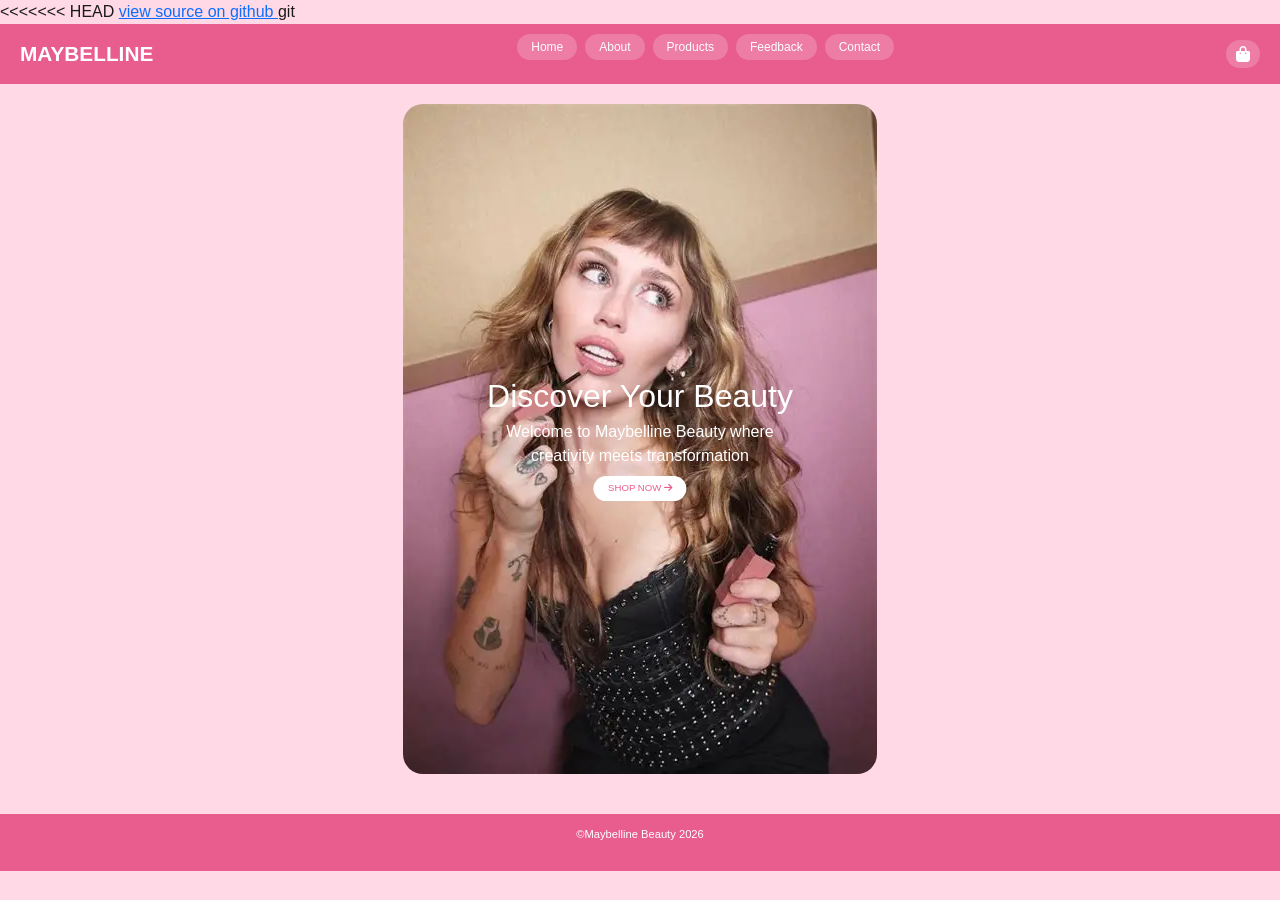
==== commit a6bfbb8b: "Update index.html" ====
--- a/index.html
+++ b/index.html
@@ -48,55 +48,3 @@
 
   <script src="script.js"></script>
 </body>
-=======
-<!DOCTYPE html>
-<html lang="en">
-<head>
-  <meta charset="UTF-8">
-  <meta name="viewport" content="width=device-width, initial-scale=1.0">
-  <title>Maybelline Beauty | Home</title>
-  <link href="https://cdn.jsdelivr.net/npm/bootstrap@5.3.0/dist/css/bootstrap.min.css" rel="stylesheet">
-  <link rel="stylesheet" href="style.css">
-  <link rel="stylesheet" href="https://cdnjs.cloudflare.com/ajax/libs/font-awesome/6.0.0-beta3/css/all.min.css">
-  <a href="https://github.com/Thando-Gu/fbda25-016.git"  target="_blank" rel="noopener"> view source on github </a>git
-
-</head>
-<body>
-<nav>
-  <nav class="navbar">
-        <div class="logo">MAYBELLINE</div>
-        <ul class="nav-menu">
-            <li><a href="Index.html">Home</a></li>
-            <li><a href="about.html">About</a></li>
-            <li><a href="Maybelline Makeup Products.html">Products</a></li>
-            <li><a href="Feedback page.html">Feedback</a></li>
-            <li><a href="contact.html">Contact</a></li>
-        </ul>
-    <div class="cart-icon"><i class="fas fa-shopping-bag"></i></div>
-  </nav>
-
-  
-  <section class="hero">
-    <div class="hero-container">
-      <img src="mileyxmaybelline.jpg.webp" alt="Beauty" class="hero-img">
-      <div class="hero-text">
-        <h1>Discover Your Beauty</h1>
-        <p>Welcome to Maybelline Beauty where creativity meets transformation</p>
-        
-       <button class="hero-btn-bottom" onclick="window.location.href='Maybelline Makeup Products.html'">SHOP NOW <i class="fas fa-arrow-right"></i></button>
-      </div>
-    </div>
-  </section>
-
-  
-
-
-  
-   <footer>
-        <p>&copy;Maybelline Beauty 2026</p>
-    </footer>
-
-  <script src="script.js"></script>
-</body>
->>>>>>> 32a053a79ffc7447c272e99886b80763c9c07253
-</html>
